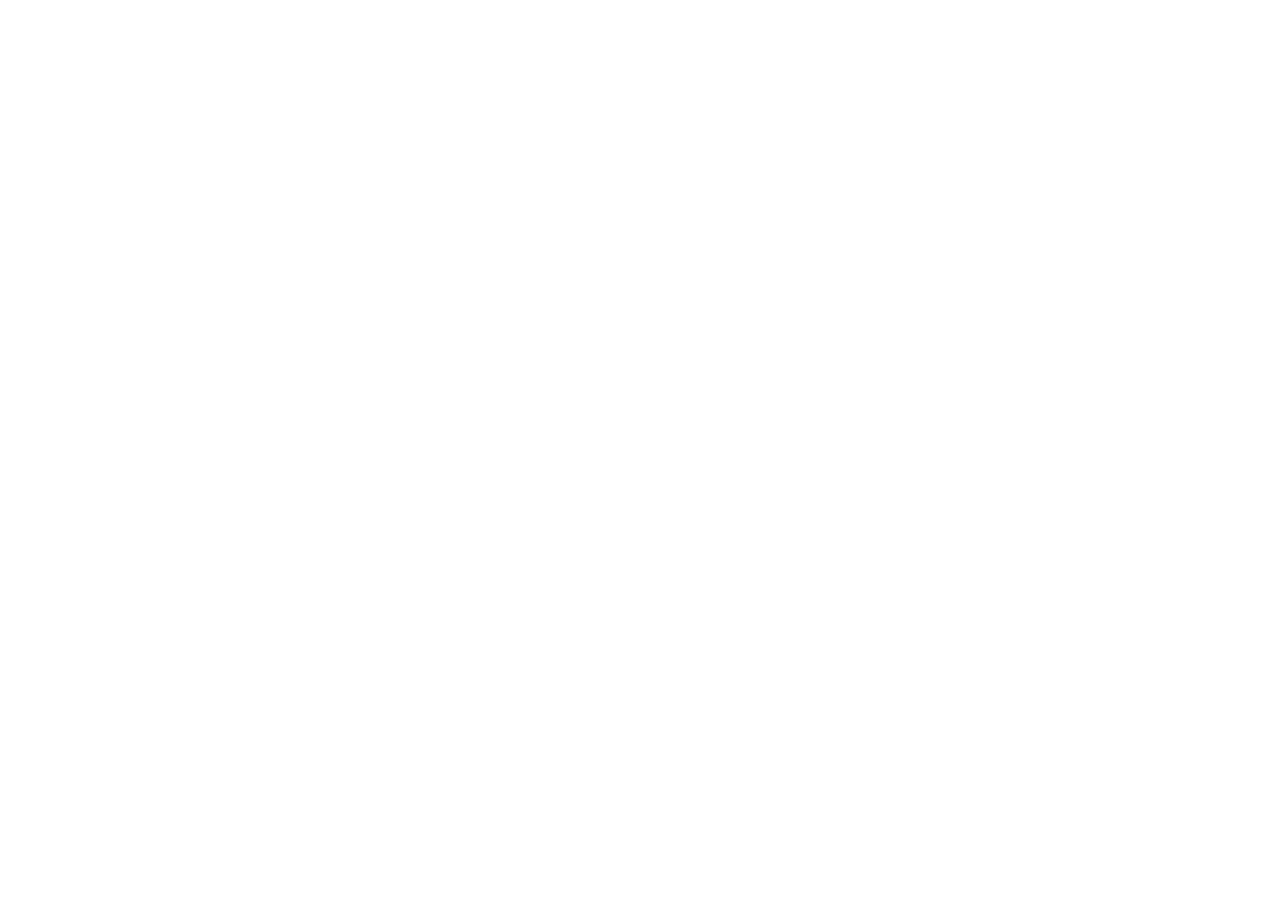
==== index.html @ d4fb361e "criado o index" ====
<!DOCTYPE html>
<html lang="pt-br">
<head>
    <meta charset="UTF-8">
    <meta http-equiv="X-UA-Compatible" content="IE=edge">
    <meta name="viewport" content="width=device-width, initial-scale=1.0">
    <title>Document</title>
</head>
<body>
    
</body>
</html>
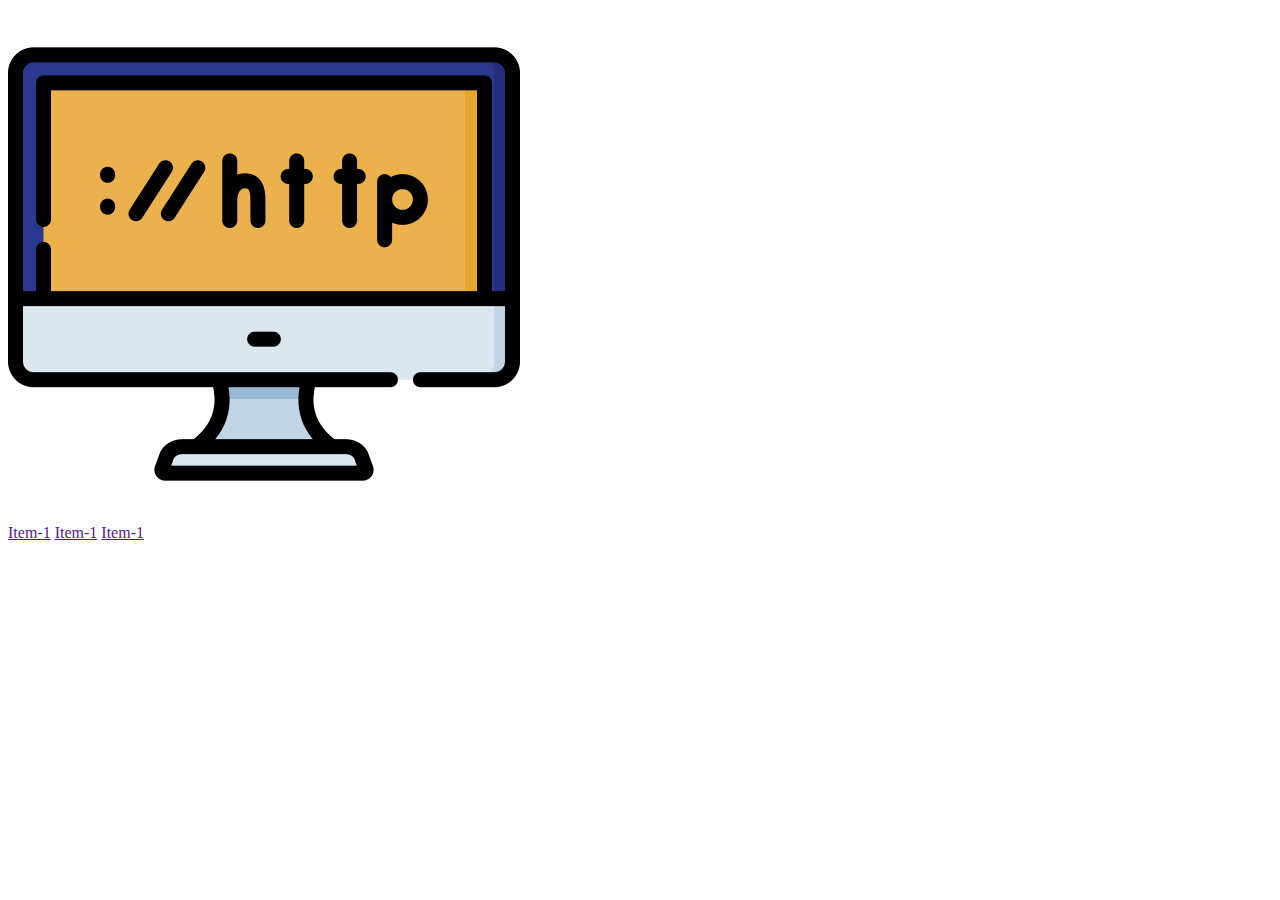
==== commit b6015a6a: "estrutura inicial+add img." ====
--- a/index.html
+++ b/index.html
@@ -4,9 +4,19 @@
     <meta charset="UTF-8">
     <meta http-equiv="X-UA-Compatible" content="IE=edge">
     <meta name="viewport" content="width=device-width, initial-scale=1.0">
-    <title>Document</title>
+    <title>Layout Flex</title>
+    <link rel="stylesheet" href="./css/estilo.css">
 </head>
 <body>
     
+    <header class="cabecalho">
+        <img src="./imagens/logo.png" alt="Monitor de computator">
+        <nav>
+            <a href="">Item-1</a>
+            <a href="">Item-1</a>
+            <a href="">Item-1</a>
+            
+        </nav>
+    </header>
 </body>
 </html>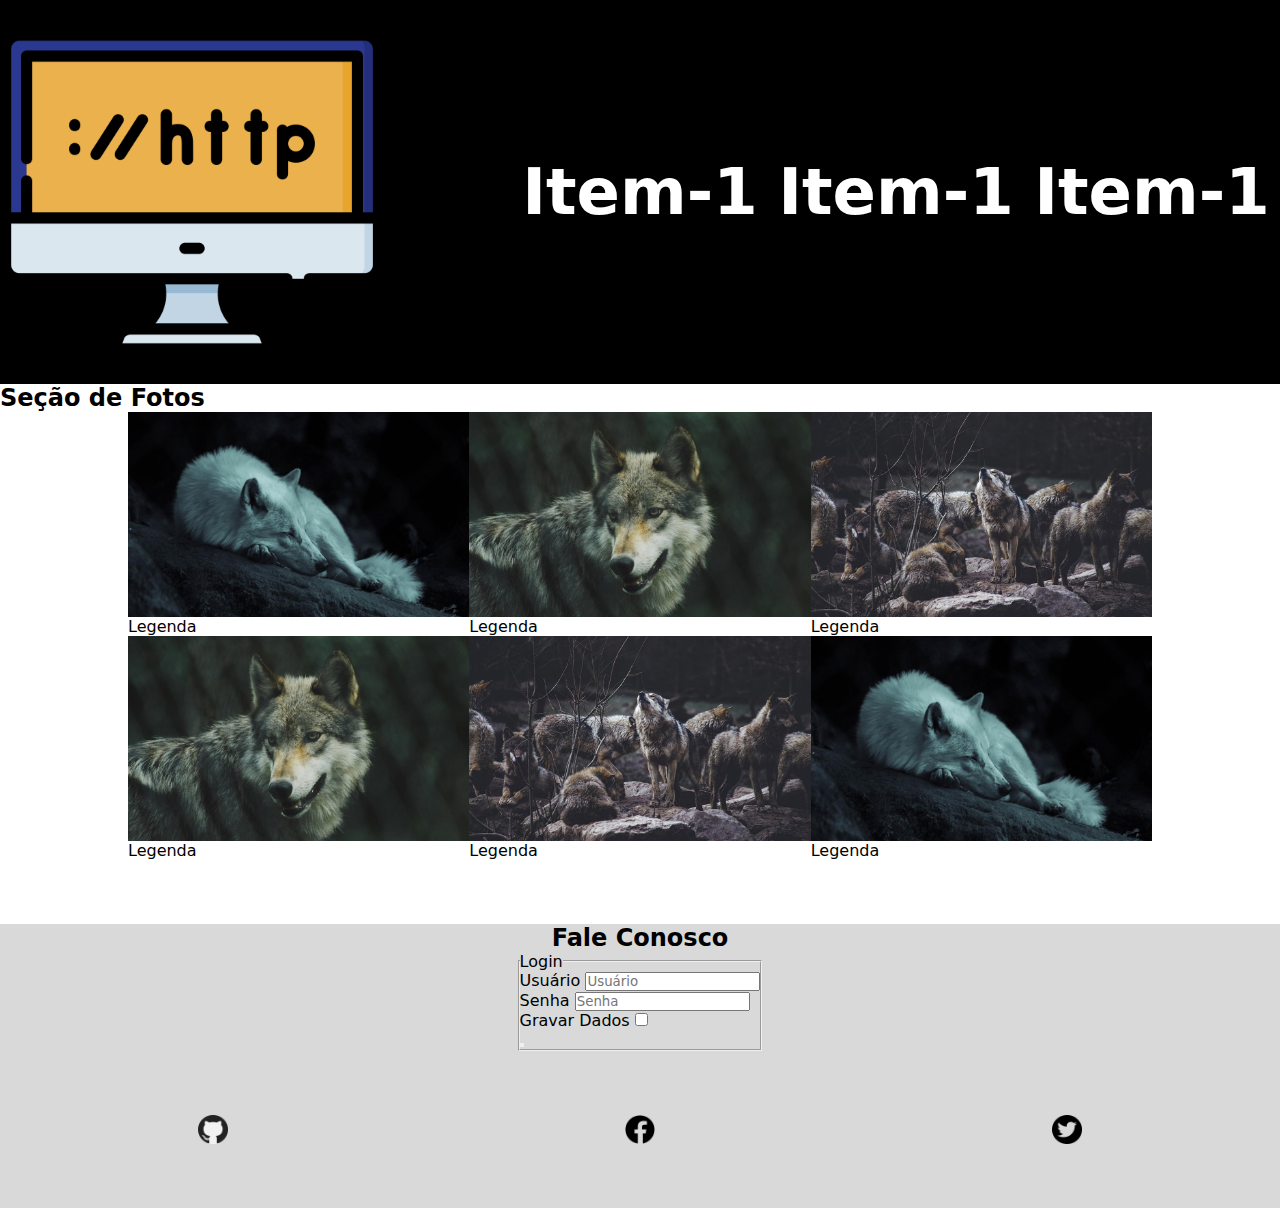
==== commit 7593c401: "Form criado" ====
--- a/index.html
+++ b/index.html
@@ -1,22 +1,86 @@
 <!DOCTYPE html>
 <html lang="pt-br">
+
 <head>
     <meta charset="UTF-8">
     <meta http-equiv="X-UA-Compatible" content="IE=edge">
     <meta name="viewport" content="width=device-width, initial-scale=1.0">
     <title>Layout Flex</title>
+
     <link rel="stylesheet" href="./css/estilo.css">
+
 </head>
+
 <body>
-    
+
     <header class="cabecalho">
-        <img src="./imagens/logo.png" alt="Monitor de computator">
+        <img src="./imagens/logo.png" alt="Monitor de computador">
         <nav>
-            <a href="">Item-1</a>
-            <a href="">Item-1</a>
-            <a href="">Item-1</a>
-            
+            <a href="#">Item-1</a>
+            <a href="#">Item-1</a>
+            <a href="#">Item-1</a>
         </nav>
     </header>
+
+    <h2 class="tit-sec">Seção de Fotos</h2>
+
+    <section class="conteudo">
+        <div>
+            <img src="./imagens/lobo1.jpg" alt="Lobo">
+            <p>Legenda</p>
+        </div>
+        <div>
+            <img src="./imagens/lobo2.jpg" alt="Lobo">
+            <p>Legenda</p>
+        </div>
+        <div>
+            <img src="./imagens/lobo3.jpg" alt="Lobo">
+            <p>Legenda</p>
+        </div>
+        <div>
+            <img src="./imagens/lobo4.jpg" alt="Lobo">
+            <p>Legenda</p>
+        </div>
+        <div>
+            <img src="./imagens/lobo5.jpg" alt="Lobo">
+            <p>Legenda</p>
+        </div>
+        <div>
+            <img src="./imagens/lobo6.jpg" alt="Lobo">
+            <p>Legenda</p>
+        </div>
+    </section>
+
+    <footer class="rodape">
+        <h2>Fale Conosco</h2>
+
+        <form action="" method="" onsubmit=""></form>
+            <fieldset>
+                <legend>Login</legend>
+                <div>
+                    <label for="Usuário">Usuário</label>
+                    <input type="text" name="txtUser" id="idUser" placeholder="Usuário">
+                </div>
+                <div>
+                    <label for="idPass">Senha</label>
+                    <input type="Password" name="txtPass" id="idPass" placeholder="Senha">
+                </div>
+                <div>
+                    <label for="idGravados">Gravar Dados</label>
+                    <input type="checkbox" name="chkDta" id="idGravados" value="ok" placeholder="Usuário">
+                </div>
+                <div>
+                    <button type="submit" value="Login"></button>
+                </div>
+            </fieldset>
+
+        <nav>
+            <a href="#"><img src="./imagens/social-1.png" alt="Logo"></a>
+            <a href="#"><img src="./imagens/social-2.png" alt="Logo"></a>
+            <a href="#"><img src="./imagens/social-3.png" alt="Logo"></a>
+        </nav>
+    </footer>
+
 </body>
+
 </html>--- a/css/estilo.css
+++ b/css/estilo.css
@@ -0,0 +1,135 @@
+*{
+    margin: 0;
+    padding: 0;
+    box-sizing: border-box;
+    font-family: system-ui, -apple-system, BlinkMacSystemFont, 'Segoe UI', Roboto, Oxygen, Ubuntu, Cantarell, 'Open Sans', 'Helvetica Neue', sans-serif;
+}
+
+.cabecalho{
+    display: flex;
+    justify-content: space-between;
+    align-items: center;
+    flex-wrap: wrap;
+    background-color: #000000;
+}
+
+.cabecalho img{
+    width: 30%;
+    max-width: 30%;
+    display: block;
+}
+
+.cabecalho nav{
+    display: flex;
+    justify-content: space-around;
+    width: 60%;
+    height: 100%;
+    flex-wrap: wrap;
+}
+
+.cabecalho a{
+    text-decoration: none;
+    font-size: 4em;
+    font-weight: 700;
+    color: #fff;
+    text-align: center;
+    padding: 20% 0;
+}
+
+/* UTILIZANDO A PSEUDO CLASSE HOVER */
+.cabecalho a:hover{
+    background-color: #fff;
+    color: #000000;
+}
+
+/* 
+    Determine para a class conteudo
+    Display Flex
+    Adicione a propriedade Flex-Wrap:wrap
+    Largura máxima de 800px.
+    Margen: Topo e Botom:0 / Left e Right :auto
+
+    vw = view width
+    vh = view height
+
+*/
+.conteudo{
+    display: flex;
+    flex-wrap: wrap;
+    max-width: 80vw;
+    margin: 0 auto;
+}
+
+.conteudo >div img{
+    max-width: 100%;
+    display: block;
+}
+
+.conteudo >div{
+    flex-grow: 1;
+    flex-shrink: 1;
+    flex-basis: 300px;
+}
+
+.rodape{
+    display: flex;
+    flex-direction: column;
+    justify-content: center;
+    align-items: center;
+    margin-top: 5%;
+    background-color: #d9d9d9;
+}
+
+.rodape img{
+    max-width: 10%;
+    display: block;
+    margin: 0 auto;
+}
+
+.rodape nav{
+    display: flex;
+    justify-content: space-around;
+}
+
+.rodape a{
+    padding: 5%;
+}
+    .rodape a:hover{
+    background-color: #2c28288b;
+}
+
+.dados{
+    margin: 5% auto;
+}
+
+table{
+    border-collapse: collapse;
+    margin: 0 auto;
+}
+
+
+td,th{
+    border: 1px solid #dddddd;
+    text-align: left;
+    padding: 8px;
+}
+
+tr:nth-child(odd){
+    background-color: #dddddd;
+}
+
+td:nth-child(even), th:nth-child(even){
+    background-color: #d6eeee;
+}
+
+td[rowspan]{
+    text-align: center;
+}
+
+th{
+    text-align: center;
+}
+
+tr:hover{
+    background-color: #d6eeee;
+}
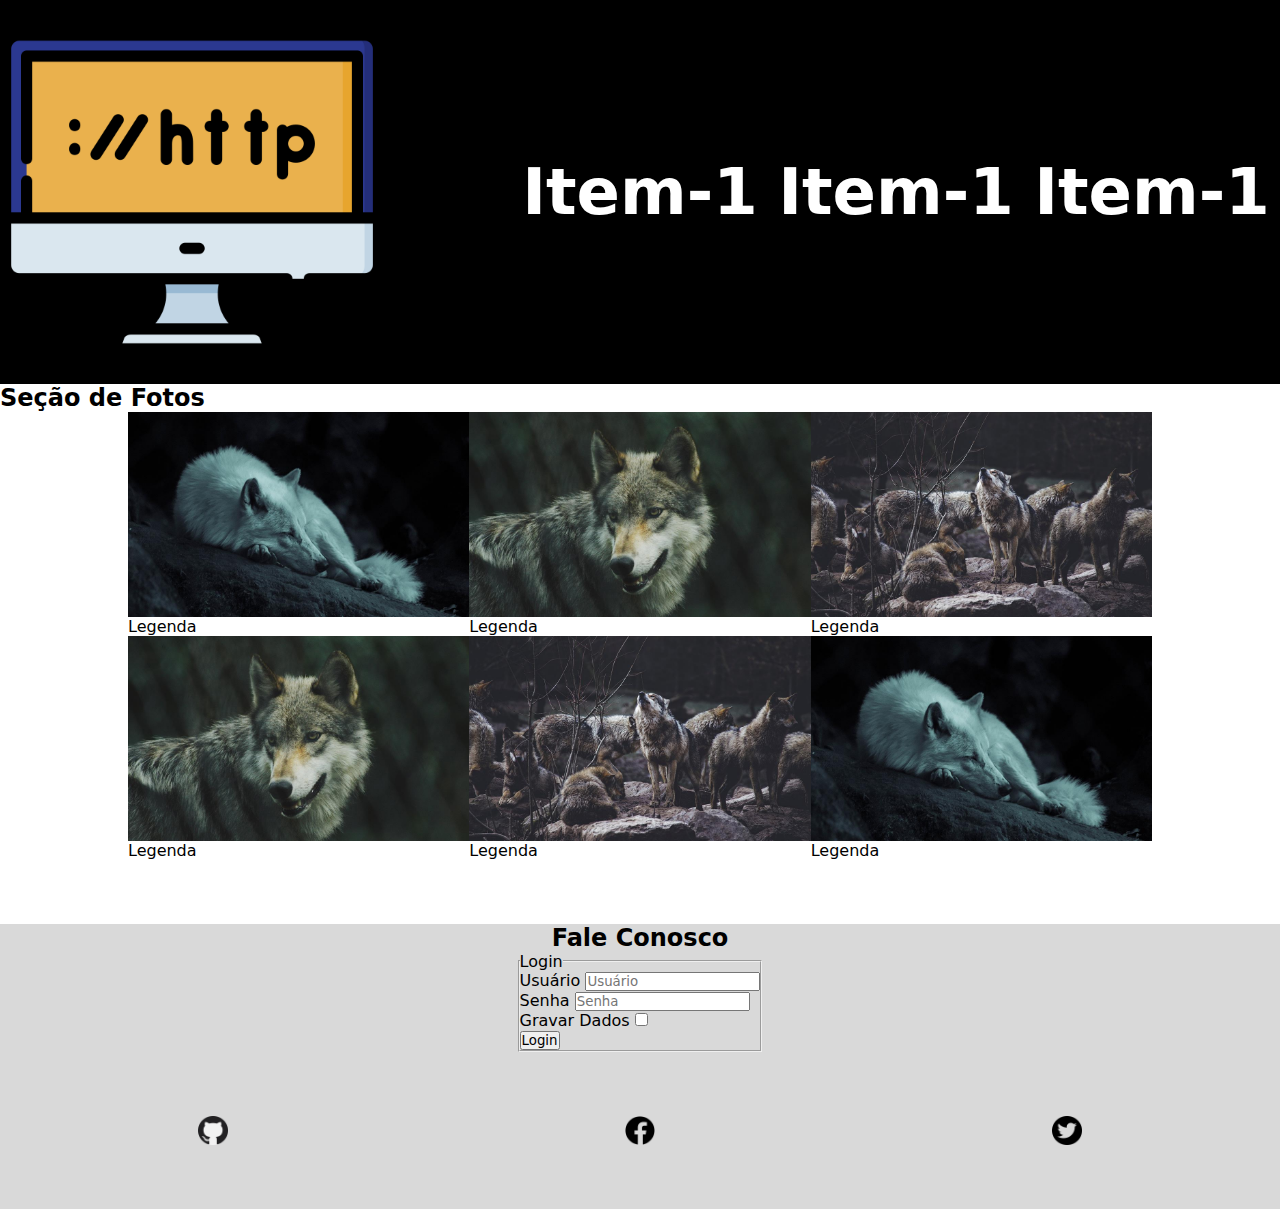
==== commit 3138dcf6: "Forms até GET" ====
--- a/index.html
+++ b/index.html
@@ -54,25 +54,34 @@
     <footer class="rodape">
         <h2>Fale Conosco</h2>
 
-        <form action="" method="" onsubmit=""></form>
+        <!-- Get envia pela URL e o Post pelo HTTP-->
+
+        <form action="./info.html" method="get">
             <fieldset>
                 <legend>Login</legend>
+
+                <input type="hidden" name="curioso" value="seus-dados">
+
                 <div>
                     <label for="Usuário">Usuário</label>
                     <input type="text" name="txtUser" id="idUser" placeholder="Usuário">
                 </div>
+
                 <div>
                     <label for="idPass">Senha</label>
                     <input type="Password" name="txtPass" id="idPass" placeholder="Senha">
                 </div>
+
                 <div>
                     <label for="idGravados">Gravar Dados</label>
                     <input type="checkbox" name="chkDta" id="idGravados" value="ok" placeholder="Usuário">
                 </div>
+
                 <div>
-                    <button type="submit" value="Login"></button>
+                    <button type="submit" value="Login" >Login</button>
                 </div>
             </fieldset>
+        </form>
 
         <nav>
             <a href="#"><img src="./imagens/social-1.png" alt="Logo"></a>
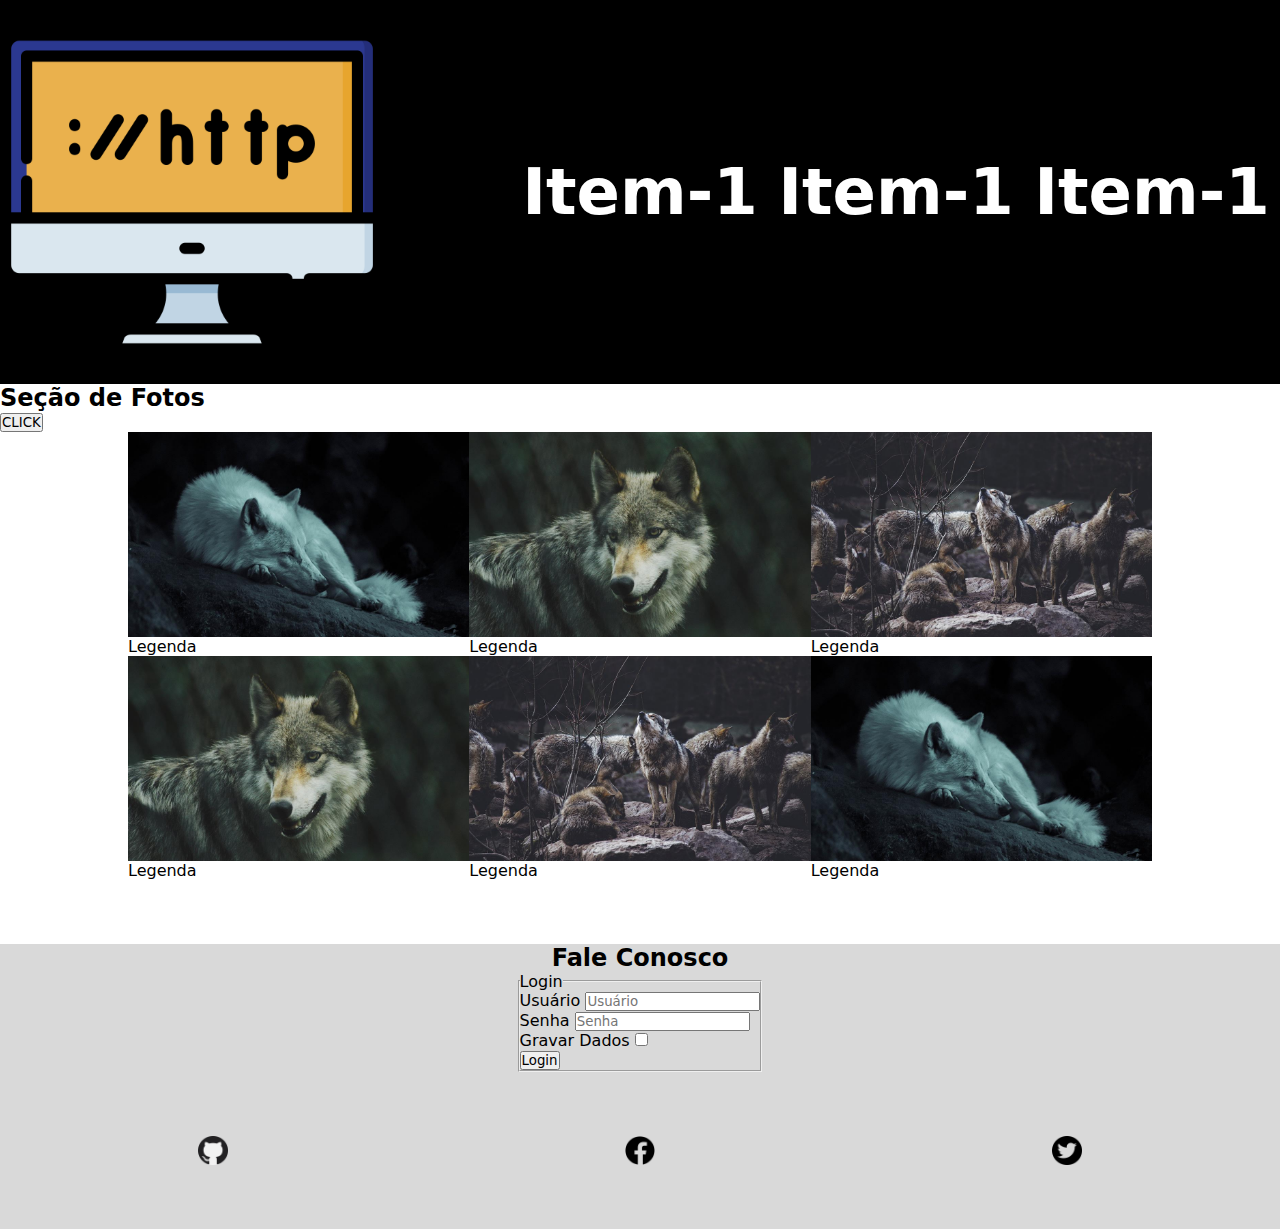
==== commit e7f0e17c: "Iniciado o js com evento "click"" ====
--- a/index.html
+++ b/index.html
@@ -8,6 +8,8 @@
     <title>Layout Flex</title>
 
     <link rel="stylesheet" href="./css/estilo.css">
+
+    <script src="./js/script.js" defer></script>
 
 </head>
 
@@ -22,7 +24,44 @@
         </nav>
     </header>
 
-    <h2 class="tit-sec">Seção de Fotos</h2>
+    <h2 class="tit-sec" id="meu-tit">Seção de Fotos</h2>
+    
+    <!-- <button onclick="alert(document.querySelectorAll('h2'))">BEM VINDOS!</button> -->
+    <button id="meu-btn"><span>CLICK</span></button>
+    
+    
+    <!-- <script>
+    //Comentario de Linha
+    /*   
+            comentario de bloco
+      
+      
+        Declarando Variaveis com a palavra reservada var.
+        var nr1 = 10;
+        var nr2 = 5;
+
+        imprimir as variaveis com o objeto console.
+        console.log(nr1);
+        console.log(nr2);
+
+        realizando operações matematicas com operadores matematicos:
+
+        ADIÇÂO
+        console.log(nr1+nr2);
+        subtração
+        console.log(nr1-nr2);
+        multiplicação
+        console.log(nr1*nr2);
+        divisão
+        console.log(nr1/nr2);
+
+        console.log('resultado da adição: ' (nr1+nr2));
+        console.log('resultado da subtração: ' (nr1-nr2));
+        console.log('resultado da multiplicação: ' (nr1*nr2));
+        console.log('resultado da divisão: ' (nr1/nr2));
+    */   
+    </script> -->
+    
 
     <section class="conteudo">
         <div>
